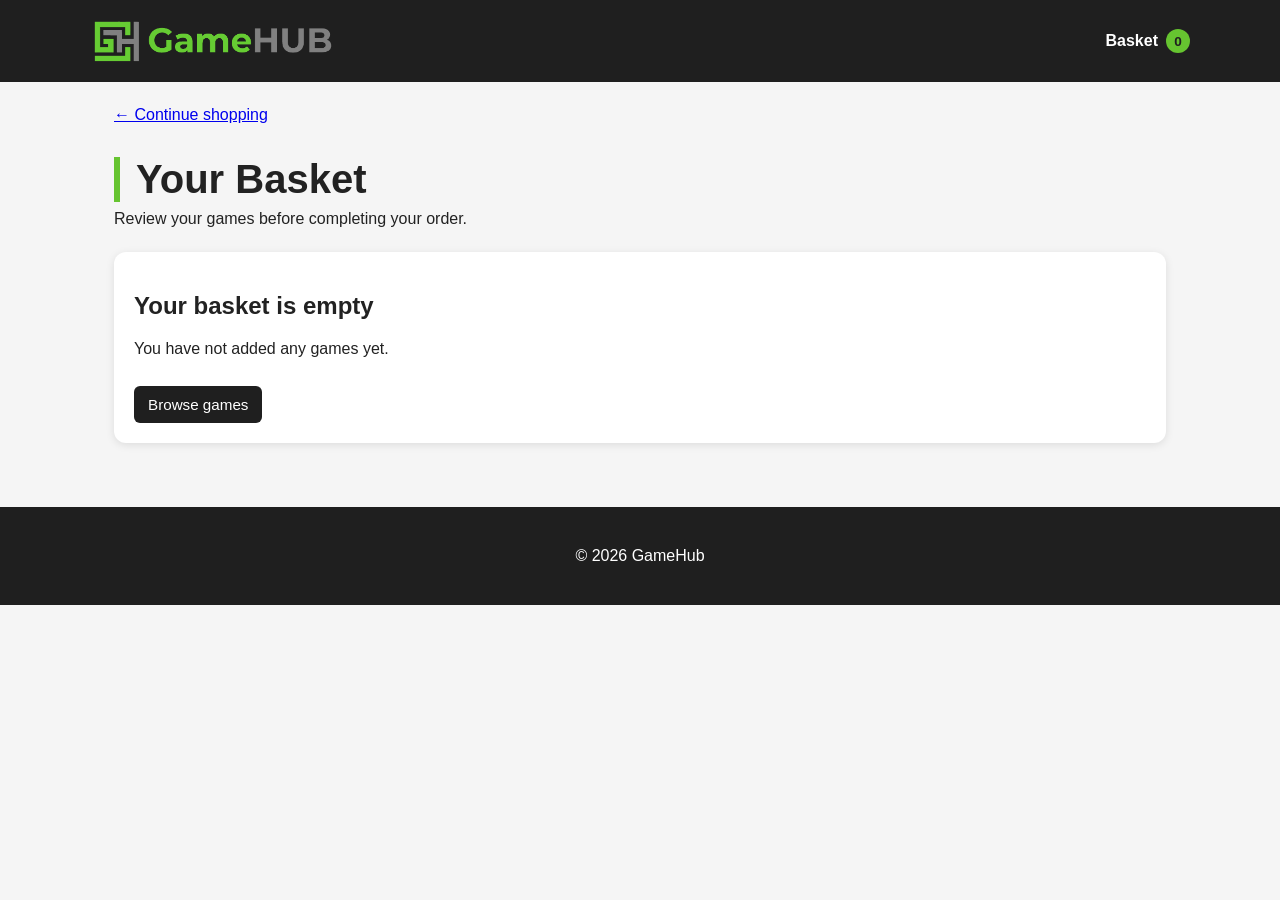
==== checkout/index.html @ fbb63a68 "checkout page" ====
<!DOCTYPE html>
<html lang="en">
<head>
  <meta charset="UTF-8" />
  <meta name="viewport" content="width=device-width, initial-scale=1.0" />
  <meta name="description" content="View your GameHub basket and checkout." />
  <title>GameHub | Checkout</title>
  <link rel="stylesheet" href="../css/style.css" />
</head>
<body>
  <header>
    <nav>
      <a href="../" class="logo">
        <img src="../images/game-hub-logo.png" alt="GameHub logo" />
      </a>
      <a href="../checkout/" class="basket-link">
        Basket <span id="cart-count" class="cart-count">0</span>
      </a>
    </nav>
  </header>

  <main>
    <a href="../">← Continue shopping</a>

    <section class="page-intro">
      <h1>Your Basket</h1>
      <p>Review your games before completing your order.</p>
    </section>

    <section id="checkout-container"></section>
  </main>

  <footer>
    <p>&copy; 2026 GameHub</p>
  </footer>

  <script type="module" src="../js/checkout.js"></script>
</body>
</html>
---- css/style.css ----
* {
  box-sizing: border-box;
}

:root {
  --gamehub-green: #66c430;
  --dark: #1f1f1f;
  --light-background: #f5f5f5;
  --error-red: #b00020;
}

body {
  margin: 0;
  font-family: Arial, sans-serif;
  background-color: var(--light-background);
  color: #222;
}

header {
  background-color: var(--dark);
  padding: 16px 24px;
}

nav {
  max-width: 1100px;
  margin: 0 auto;
  display: flex;
  justify-content: space-between;
  align-items: center;
}

nav a {
  color: white;
  text-decoration: none;
  font-weight: bold;
}

.logo img {
  height: 50px;
  width: auto;
  display: block;
}

main {
  max-width: 1100px;
  margin: 0 auto;
  padding: 24px;
}

.page-intro {
  margin-bottom: 24px;
}

.page-intro h1 {
  margin-bottom: 8px;
  font-size: 2.5rem;
  border-left: 6px solid var(--gamehub-green);
  padding-left: 16px;
}

.page-intro p {
  margin-top: 0;
}

.filters {
  background-color: white;
  padding: 16px;
  border-radius: 8px;
  margin-bottom: 24px;
}

.filters label {
  font-weight: bold;
  margin-right: 8px;
}

select {
  padding: 8px;
}

.products-container {
  display: grid;
  grid-template-columns: repeat(auto-fit, minmax(220px, 1fr));
  gap: 24px;
}

.product-card {
  background-color: white;
  border-radius: 12px;
  padding: 16px;
  box-shadow: 0 2px 8px rgba(0, 0, 0, 0.1);
  border-top: 4px solid transparent;
}

.product-card:hover {
  border-top: 4px solid var(--gamehub-green);
}

.product-card img {
  width: 100%;
  height: 220px;
  object-fit: cover;
  border-radius: 8px;
}

.product-card h3 {
  margin-bottom: 8px;
}

.product-card p {
  margin: 6px 0;
}

.product-card a,
.button-link,
button {
  display: inline-block;
  margin-top: 12px;
  padding: 10px 14px;
  background-color: var(--dark);
  color: white;
  text-decoration: none;
  border: none;
  border-radius: 6px;
  font-family: inherit;
  font-size: 0.95rem;
  font-weight: normal;
  cursor: pointer;
}

.product-card a:hover,
.button-link:hover,
button:hover {
  background-color: var(--gamehub-green);
  color: var(--dark);
}

.loader {
  font-weight: bold;
  margin-bottom: 16px;
}

.error-message {
  color: var(--error-red);
  font-weight: bold;
  margin-bottom: 16px;
}

footer {
  text-align: center;
  padding: 24px;
  margin-top: 40px;
  background-color: var(--dark);
  color: white;
}

/* Product page */

.product-detail {
  background-color: white;
  border-radius: 12px;
  padding: 24px;
  margin-top: 24px;
  display: grid;
  grid-template-columns: 1fr 1fr;
  gap: 32px;
  align-items: start;
}

.product-detail img {
  width: 100%;
  border-radius: 12px;
}

.cart-message {
  margin-top: 16px;
  font-weight: bold;
  color: #2b7a0b;
}

/* Checkout page */

.checkout-grid {
  display: grid;
  grid-template-columns: 2fr 1fr;
  gap: 24px;
  align-items: start;
}

.cart-items {
  display: grid;
  gap: 16px;
}

.cart-item,
.checkout-box,
.order-summary {
  background-color: white;
  border-radius: 12px;
  padding: 20px;
  box-shadow: 0 2px 8px rgba(0, 0, 0, 0.1);
}

.cart-item {
  display: grid;
  grid-template-columns: 160px 1fr;
  gap: 20px;
}

.cart-item img {
  width: 100%;
  border-radius: 8px;
}

.order-summary {
  position: sticky;
  top: 24px;
}

.remove-button {
  background-color: var(--error-red);
}

.remove-button:hover {
  background-color: #d63c4f;
  color: white;
}

@media (max-width: 800px) {
  .product-detail,
  .checkout-grid,
  .cart-item {
    grid-template-columns: 1fr;
  }

  .order-summary {
    position: static;
  }
}

/* Confirmation page */

.confirmation-box {
  background-color: white;
  border-radius: 12px;
  padding: 40px 24px;
  text-align: center;
  box-shadow: 0 2px 8px rgba(0, 0, 0, 0.1);
}

.confirmation-box h1 {
  margin-bottom: 12px;
  font-size: 2.5rem;
}

.basket-link {
  display: flex;
  align-items: center;
  gap: 8px;
}

.cart-count {
  background-color: var(--gamehub-green);
  color: var(--dark);
  min-width: 24px;
  height: 24px;
  padding: 2px 6px;
  border-radius: 50%;
  display: inline-flex;
  justify-content: center;
  align-items: center;
  font-size: 0.85rem;
  font-weight: bold;
}
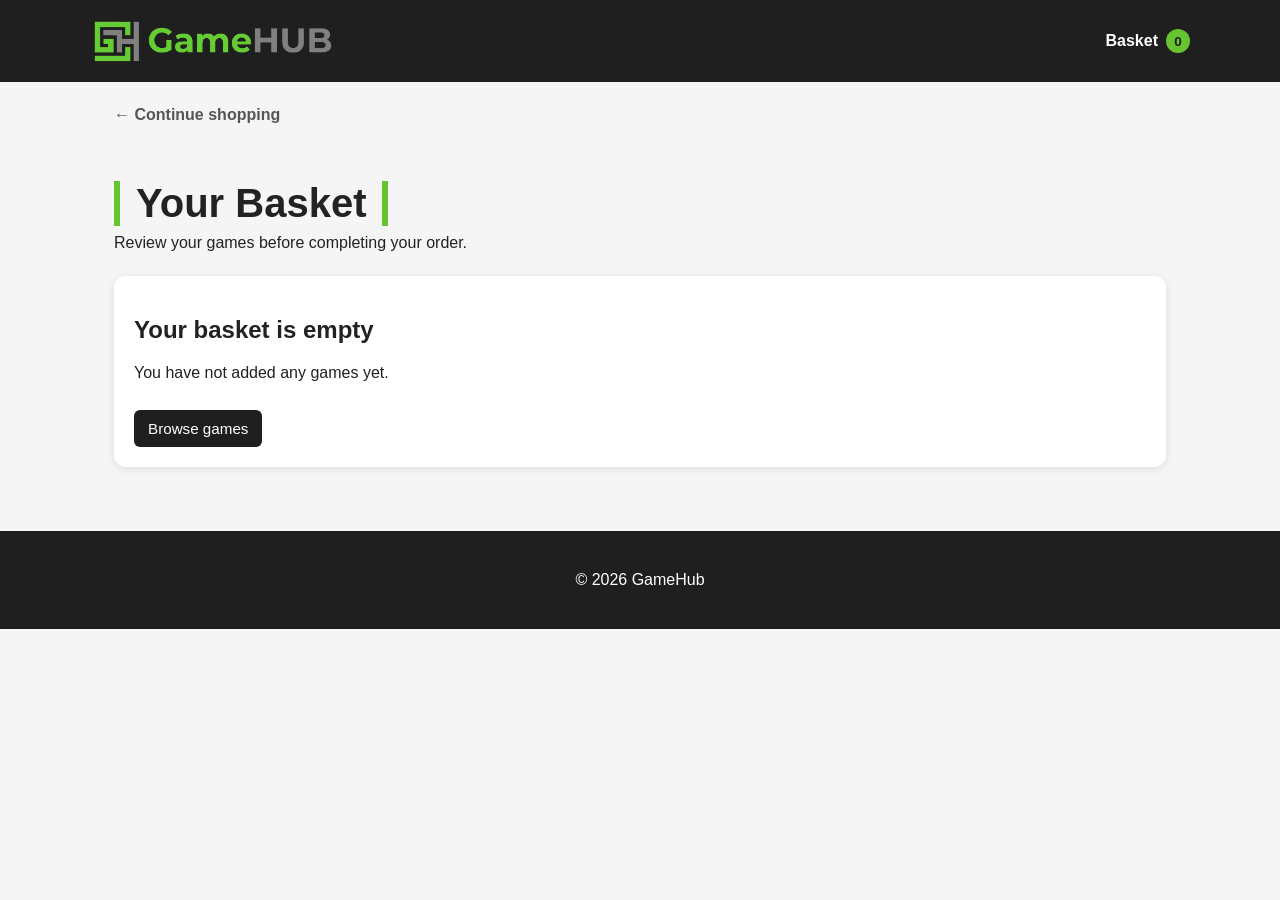
==== commit b4494a8c: "Improve accessibility and clean up code" ====
--- a/checkout/index.html
+++ b/checkout/index.html
@@ -20,7 +20,7 @@
   </header>
 
   <main>
-    <a href="../">← Continue shopping</a>
+    <a href="../" class="back-link">← Continue shopping</a>
 
     <section class="page-intro">
       <h1>Your Basket</h1>
--- a/css/style.css
+++ b/css/style.css
@@ -52,10 +52,13 @@
 }
 
 .page-intro h1 {
+  display: inline-block;
   margin-bottom: 8px;
   font-size: 2.5rem;
   border-left: 6px solid var(--gamehub-green);
+  border-right: 6px solid var(--gamehub-green);
   padding-left: 16px;
+  padding-right: 16px;
 }
 
 .page-intro p {
@@ -271,4 +274,25 @@
   align-items: center;
   font-size: 0.85rem;
   font-weight: bold;
+}
+
+.back-link {
+  display: inline-block;
+  margin-bottom: 24px;
+  color: #555;
+  text-decoration: none;
+  font-weight: bold;
+}
+
+.back-link:hover {
+  color: var(--gamehub-green);
+  text-decoration: underline;
+}
+
+a:focus-visible,
+button:focus-visible,
+select:focus-visible {
+  outline: 4px solid var(--gamehub-green);
+  outline-offset: 4px;
+  box-shadow: 0 0 0 2px white;
 }
